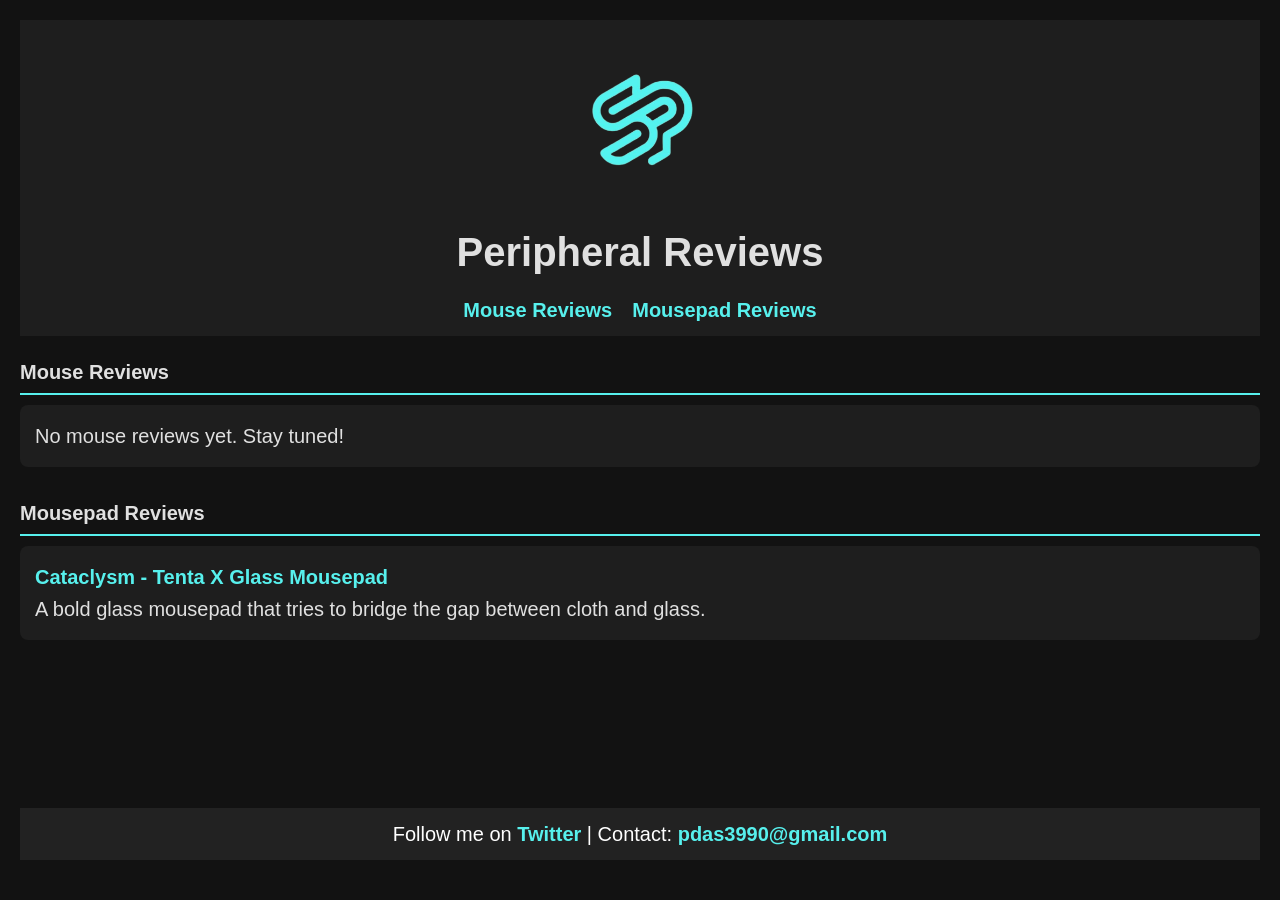
==== index.html @ fc24b949 "Add files via upload" ====
<!DOCTYPE html>
<html lang="en">
<head>
  <meta charset="UTF-8">
  <meta name="viewport" content="width=device-width, initial-scale=1">
  <title>Peripheral Reviews</title>
  <link rel="stylesheet" href="css/styles.css">
</head>
<body>
    <header>
        <img src="images/logo.jpg" alt="Peripheral Reviews Logo" width="150">
        <h1>Peripheral Reviews</h1>
        <nav>
          <ul>
            <li><a href="#mouse">Mouse Reviews</a></li>
            <li><a href="#mousepad">Mousepad Reviews</a></li>
          </ul>
        </nav>
      </header>
      
  <main>
    <!-- Mouse Reviews Division -->
    <div id="mouse" class="review-category">
      <h2>Mouse Reviews</h2>
      <div class="review-preview">
        <p>No mouse reviews yet. Stay tuned!</p>
      </div>
    </div>

    <!-- Mousepad Reviews Division -->
    <div id="mousepad" class="review-category">
      <h2>Mousepad Reviews</h2>
      <div class="review-preview">
        <h3><a href="reviews/cataclysm.html">Cataclysm - Tenta X Glass Mousepad</a></h3>
        <p>A bold glass mousepad that tries to bridge the gap between cloth and glass.</p>
      </div>
    </div>
  </main>

  <footer class="footer">
    <p>Follow me on <a href="https://x.com/Sainder_Pradipt" target="_blank">Twitter</a> | 
    Contact: <a href="mailto:pdas3990@gmail.com">pdas3990@gmail.com</a></p>
</footer>

</body>
</html>
---- css/styles.css ----
/* Reset basic elements */
* {
  margin: 0;
  padding: 0;
  box-sizing: border-box;
  font-size: 20px;
}

body {
  background-color: #121212;
  color: #e0e0e0;
  font-family: 'Segoe UI', Tahoma, Geneva, Verdana, sans-serif;
  line-height: 1.6;
  padding: 20px;
}

/* Ensure the whole page takes up at least full screen height */
html, body {
  height: 100%;
  display: flex;
  flex-direction: column;
}

/* Header & Footer */
header, footer {
  text-align: center;
  padding: 10px 0;
  background-color: #1e1e1e;
  margin-bottom: 20px;
}

header h1 {
  font-size: 2rem;
  margin-bottom: 10px;
}

nav ul {
  list-style: none;
  display: flex;
  justify-content: center;
  gap: 20px;
}

nav a {
  text-decoration: none;
  color: #57f0ed;  /* New color */
  font-weight: bold;
}

nav a:hover {
  text-decoration: underline;
}

/* Main Content */
.main-content {
  flex: 1;
  max-width: 800px;
  margin: 0 auto;
  padding: 20px;
}

/* Review Category Divisions on Homepage */
.review-category {
  margin-bottom: 30px; /* Tightened spacing */
}

.review-category h2 {
  border-bottom: 2px solid #57f0ed;  /* New color */
  padding-bottom: 5px;
  margin-bottom: 10px; /* Reduced margin */
}

/* Review Preview */
.review-preview {
  background-color: #1e1e1e;
  padding: 15px;
  border-radius: 8px;
  margin-top: 10px;
  text-align: left; /* Text alignment inside preview */
  display: block;
}

.review-preview h3 a {
  color: #57f0ed;  /* New color */
  text-decoration: none;
}

.review-preview h3 a:hover {
  text-decoration: underline;
}

/* Review Sections in Detailed Review Pages */
.review-section {
  margin-bottom: 30px; /* Reduced spacing between sections */
}

.review-section h2 {
  border-bottom: 1px solid #57f0ed;  /* New color */
  padding-bottom: 5px;
  margin-bottom: 10px;
}

/* Review Content - Left align text inside, but center section */
.review-content {
  background-color: #1e1e1e;
  padding: 15px;
  border-radius: 8px;
  text-align: left; /* Left-aligned text */
  margin-bottom: 20px; /* Tightened margin between content blocks */
}

/* Footer stays at the bottom */
.footer {
  background-color: #222;
  color: white;
  padding: 10px;
  width: 100%;
  margin-top: auto;
  text-align: center;
}

.footer a {
  color: #57f0ed;  /* New color */
  text-decoration: none;
  font-weight: bold;
}

.footer a:hover {
  text-decoration: underline;
}

/* Image Styling - Centers and scales images */
img {
  display: block;
  margin: 20px auto;
  max-width: 100%;
  border-radius: 10px;
}
.spoiler {
  background-color: #2b2d31;
  color: #2b2d31; /* Initially hides text */
  padding: 5px;
  border-radius: 5px;
  cursor: pointer;
  user-select: none;
  transition: color 0.3s ease;
}

.spoiler:hover {
  color: white; /* Reveals text on hover */
}
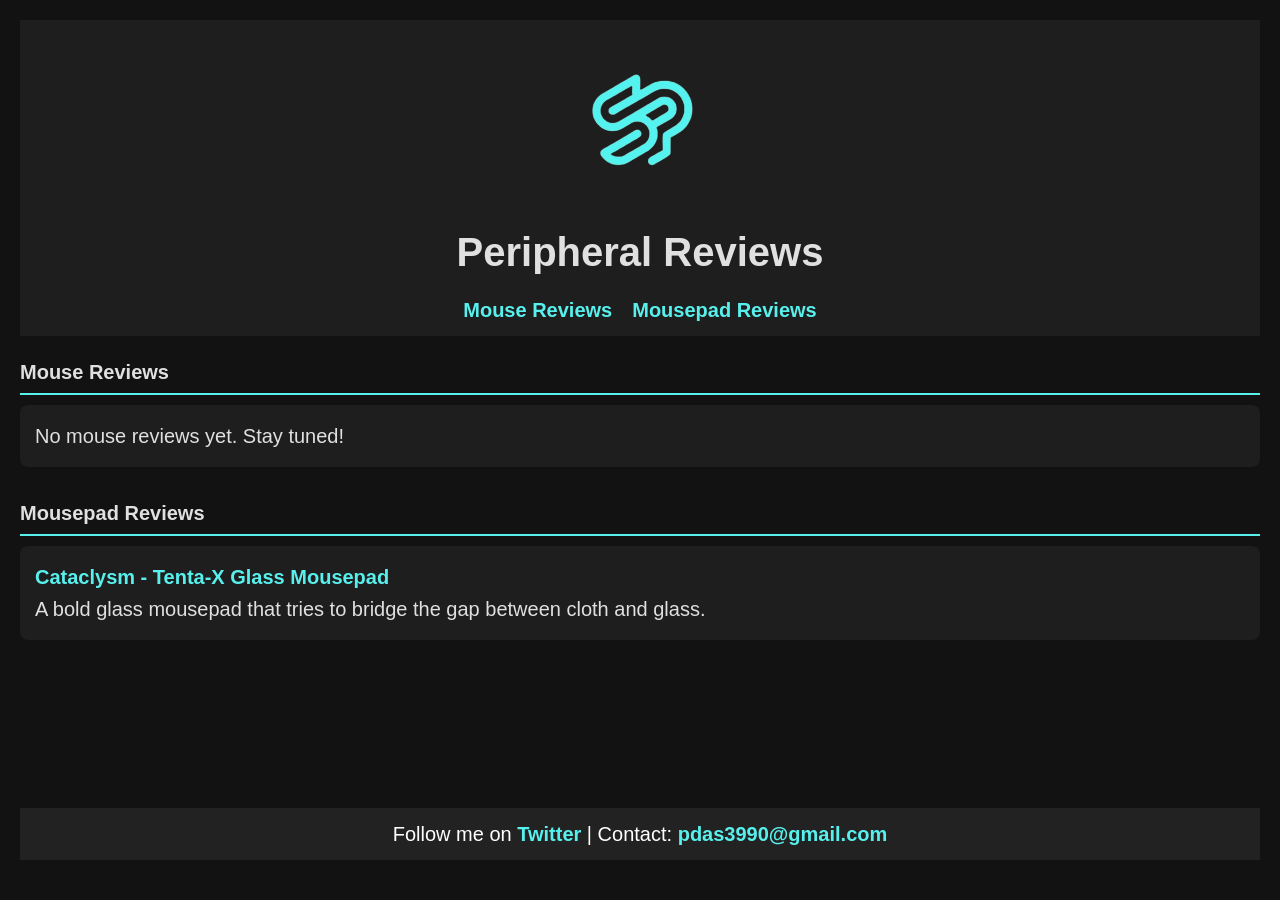
==== commit d15397a6: "Add files via upload" ====
--- a/index.html
+++ b/index.html
@@ -31,7 +31,7 @@
     <div id="mousepad" class="review-category">
       <h2>Mousepad Reviews</h2>
       <div class="review-preview">
-        <h3><a href="reviews/cataclysm.html">Cataclysm - Tenta X Glass Mousepad</a></h3>
+        <h3><a href="reviews/cataclysm.html">Cataclysm - Tenta-X Glass Mousepad</a></h3>
         <p>A bold glass mousepad that tries to bridge the gap between cloth and glass.</p>
       </div>
     </div>
